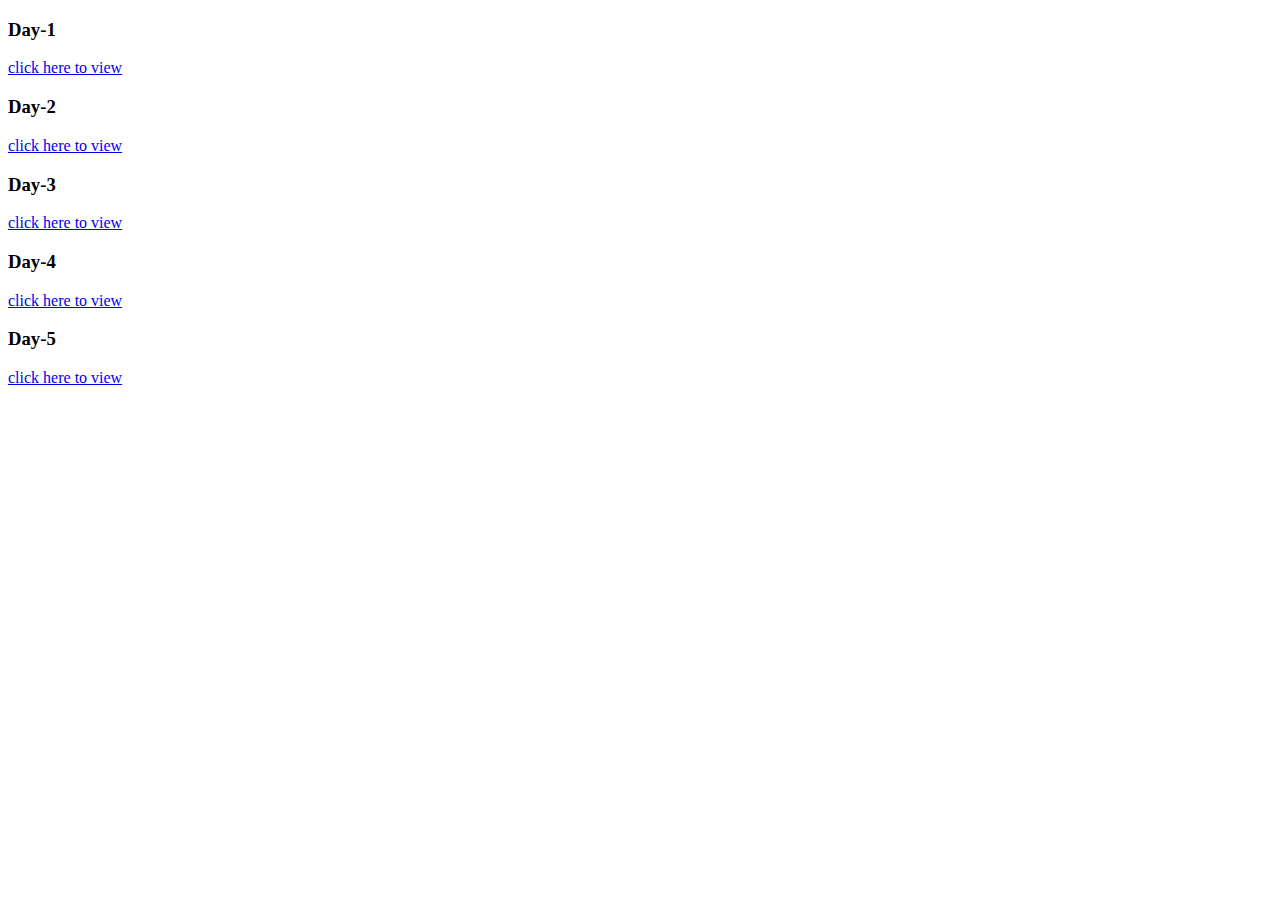
==== index.html @ 169dc5a8 "index submit" ====
<!DOCTYPE html>
<html lang="en">
<head>
    <meta charset="UTF-8">
    <meta name="viewport" content="width=device-width, initial-scale=1.0">
    <title>index</title>
</head>
<body>
    <h3>Day-1</h3>
    <a href="day1.html" target="_blank">click here to view</a>
    <h3>Day-2</h3>
    <a href="day2.html" target="_blank">click here to view</a>
    <h3>Day-3</h3>
    <a href="day3new.html" target="_blank">click here to view</a>
    <h3>Day-4</h3>
    <a href="day4.html" target="_blank">click here to view</a>
    <h3>Day-5</h3>
    <a href="day5.html" target="_blank">click here to view</a>

</body>
</html>
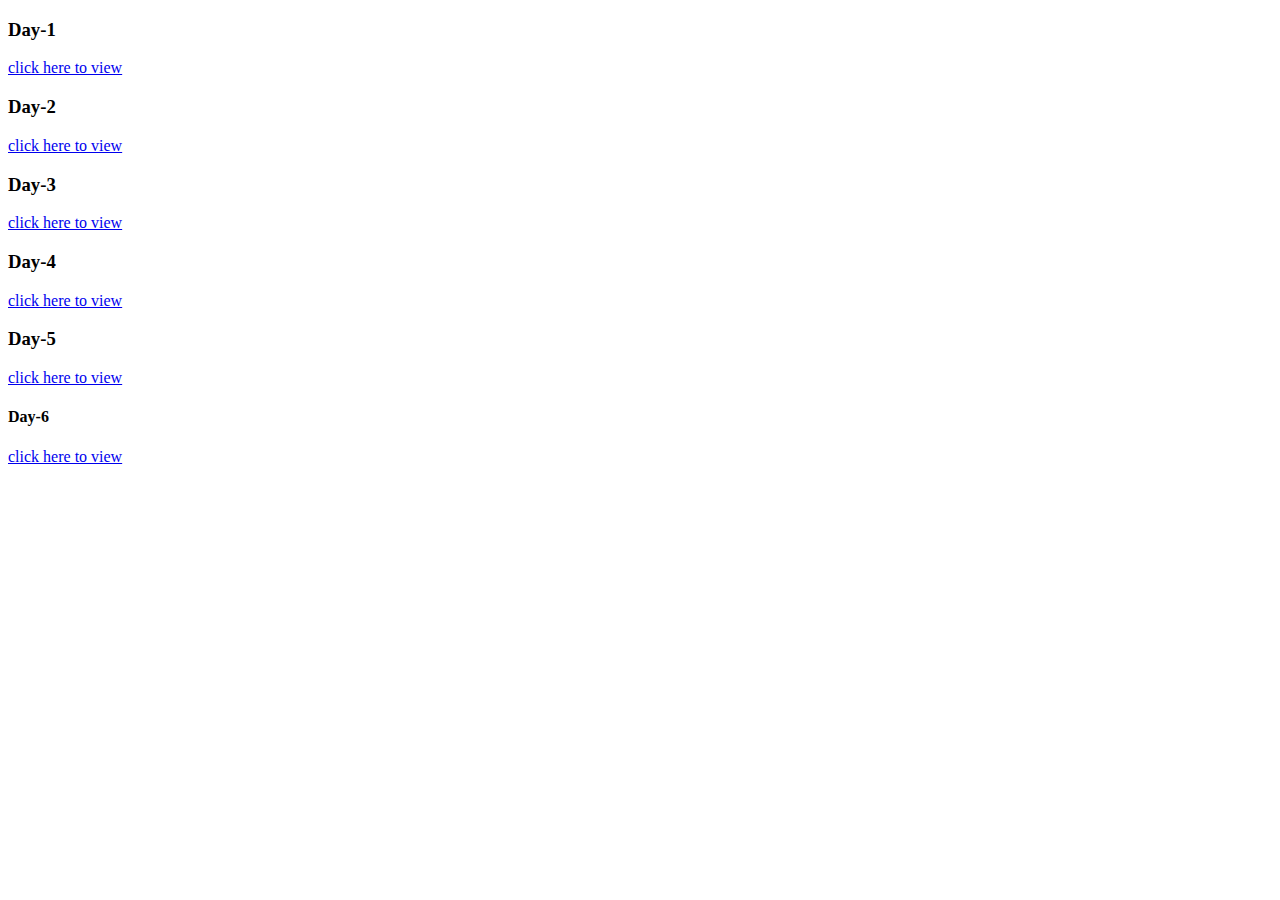
==== commit a30a9f89: "day6 completed" ====
--- a/index.html
+++ b/index.html
@@ -16,6 +16,9 @@
     <a href="day4.html" target="_blank">click here to view</a>
     <h3>Day-5</h3>
     <a href="day5.html" target="_blank">click here to view</a>
+    <h4>Day-6</h4>
+    <a href="day6.html" target="_blank">click here to view</a>
+    
 
 </body>
 </html>